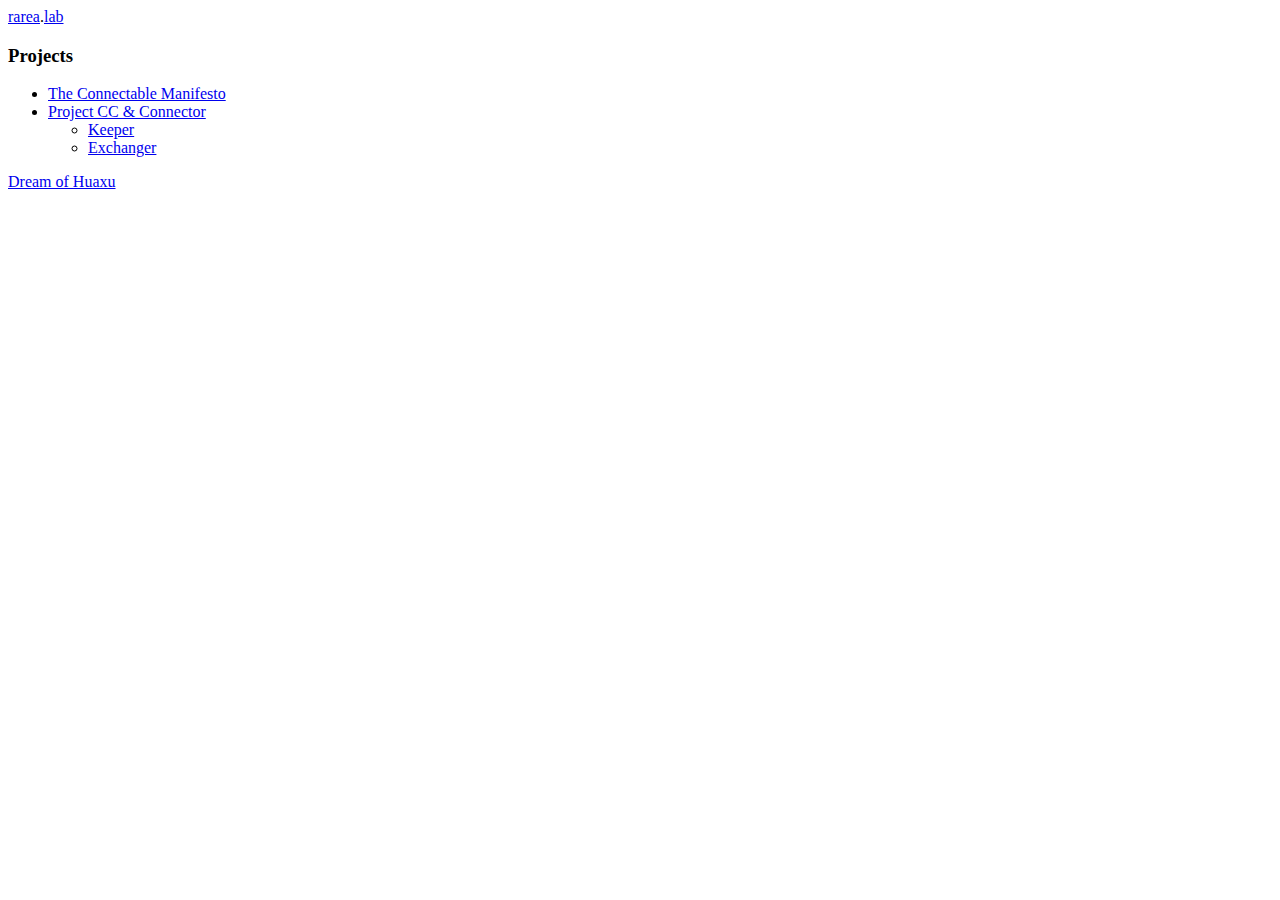
==== index.html @ b9166f57 "Update index.html" ====
<!DOCTYPE html>
<html>

<head>
    <meta charset="utf-8">
    <meta http-equiv="content-type" content="text/htm">
    <meta content="width=device-width, initial-scale=1" name="viewport" />
    <base href=".">
    <link href="logo_black.png" rel="Shortcut Icon">
    <link href="main.css" rel="stylesheet" type="text/css">
    <script src="main.js"></script>
    <title>rarea.lab</title>
</head>

<body>
    <div class="item" id="head">
        <a href="https://www.rarea.net">rarea</a>.<a href="." id="current">lab</a>
    </div>
    <div class="item">
        <h3>Projects</h3>
        <ul>
            <li><a href="https://connectable.rarea.net/">The Connectable Manifesto</a></li>
            <li><a href="https://github.com/Yaindrop/Project-CC">Project CC & Connector</a>
                <ul>
                    <li><a href="https://github.com/Yaindrop/Keeper">Keeper</a></li>
                    <li><a href="https://github.com/Yaindrop/Exchanger">Exchanger</a></li>
                </ul>
            </li>
        </ul>
    </div>
    <div class="item" id="foot">
        <a href="https://www.rarea.net/huaxu.html">Dream of Huaxu</a>
    </div>
</body>

</html>
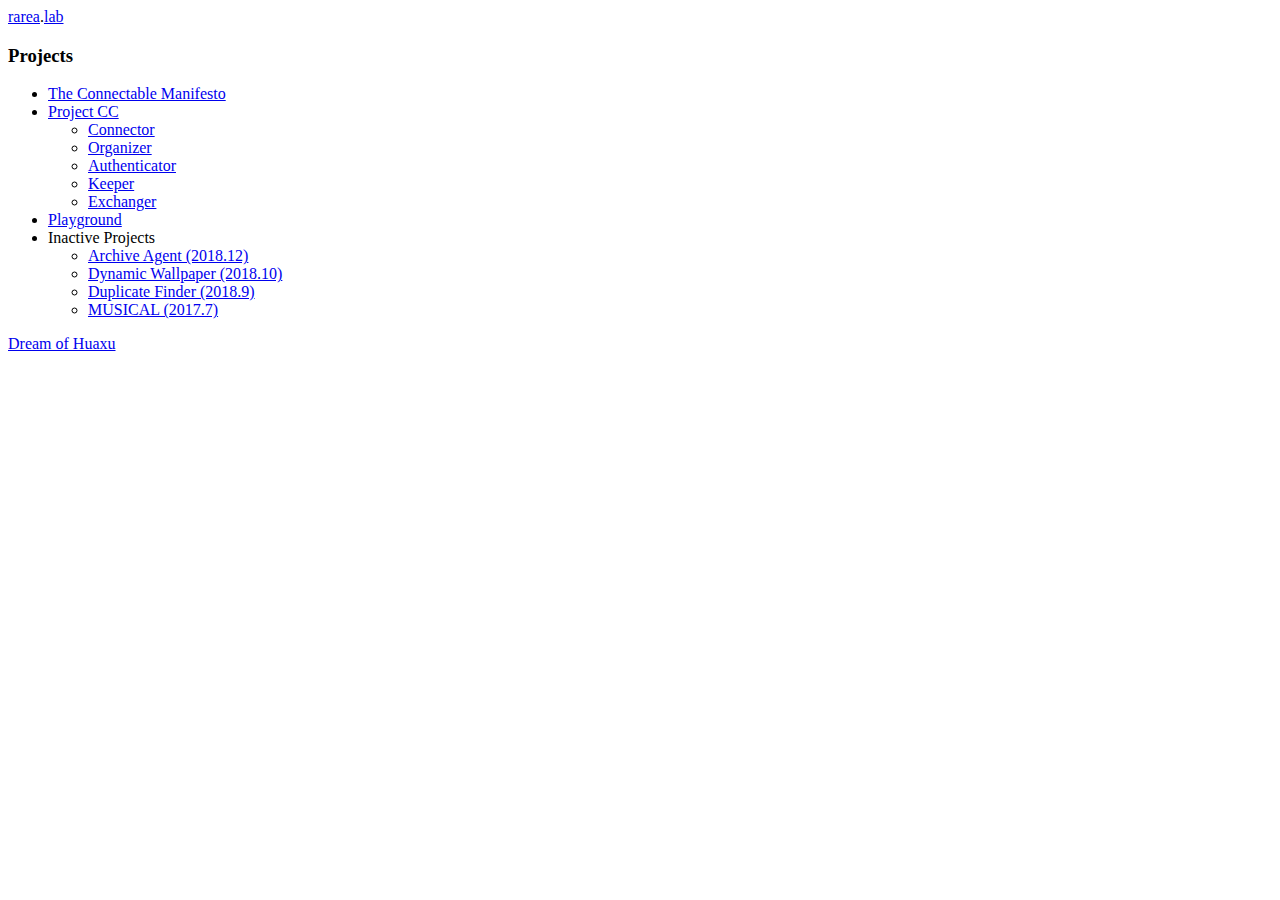
==== commit ecb3cabe: "Update index.html" ====
--- a/index.html
+++ b/index.html
@@ -20,10 +20,22 @@
         <h3>Projects</h3>
         <ul>
             <li><a href="https://connectable.rarea.net/">The Connectable Manifesto</a></li>
-            <li><a href="https://github.com/Yaindrop/Project-CC">Project CC & Connector</a>
+            <li><a href="https://github.com/Yaindrop/Project-CC">Project CC</a>
                 <ul>
-                    <li><a href="https://github.com/Yaindrop/Keeper">Keeper</a></li>
-                    <li><a href="https://github.com/Yaindrop/Exchanger">Exchanger</a></li>
+                    <li><a href="https://github.com/Yaindrop/CC-Connector">Connector</a></li>
+                    <li><a href="https://github.com/Yaindrop/CC-Organizer">Organizer</a></li>
+                    <li><a href="https://github.com/Yaindrop/CC-Authenticator">Authenticator</a></li>
+                    <li><a href="https://github.com/Yaindrop/CC-Keeper">Keeper</a></li>
+                    <li><a href="https://github.com/Yaindrop/CC-Exchanger">Exchanger</a></li>
+                </ul>
+            </li>
+            <li><a href="https://github.com/Yaindrop/Playground">Playground</a></li>
+            <li>Inactive Projects
+                <ul>
+                    <li><a href="https://github.com/Yaindrop/ArchiveAgent">Archive Agent (2018.12)</a></li>
+                    <li><a href="https://github.com/Yaindrop/DynamicWallpaper">Dynamic Wallpaper (2018.10)</a></li>
+                    <li><a href="https://github.com/Yaindrop/DuplicateFinder">Duplicate Finder (2018.9)</a></li>
+                    <li><a href="https://github.com/Yaindrop/MUSICAL">MUSICAL (2017.7)</a></li>
                 </ul>
             </li>
         </ul>
